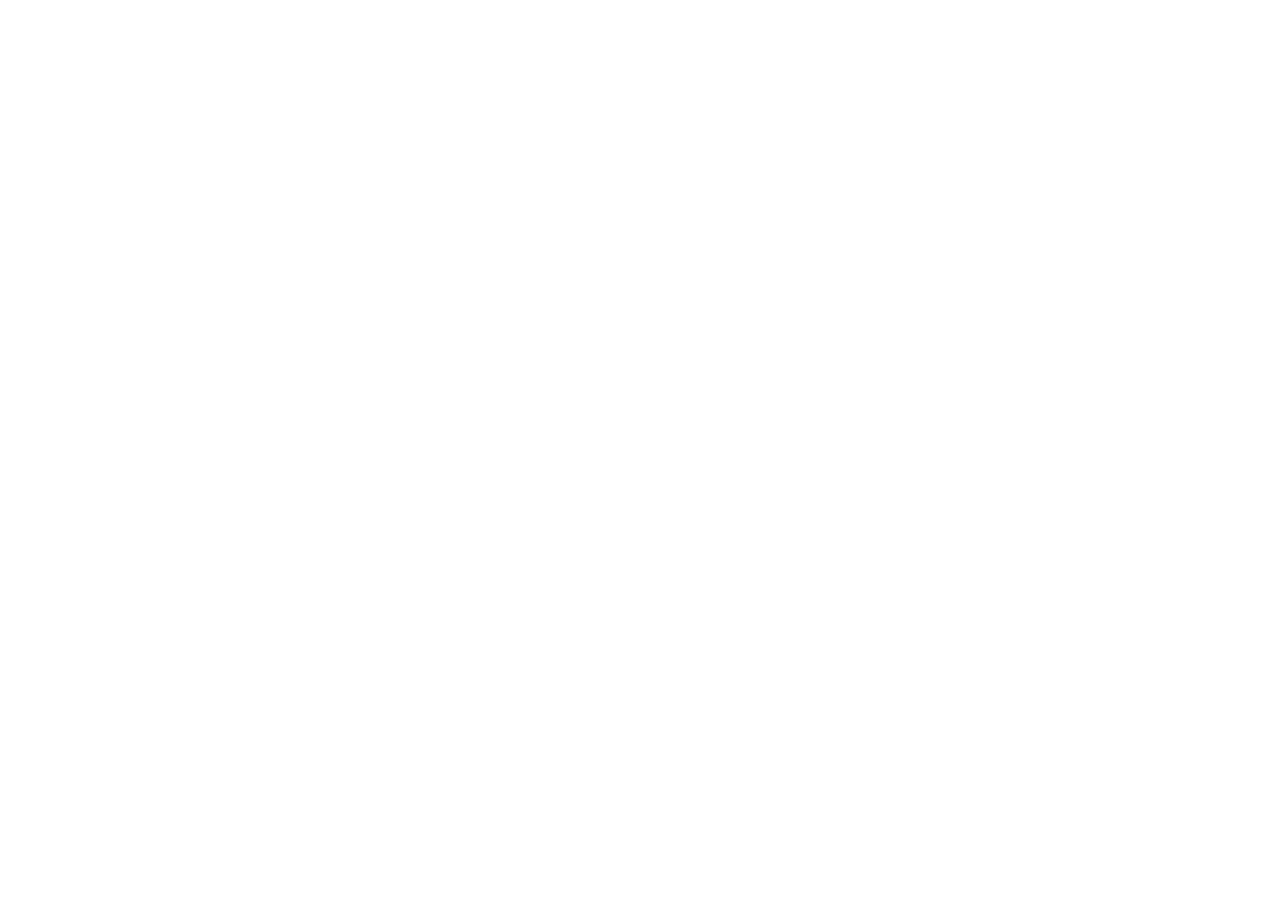
==== index.html @ 7045dc9d "Add files via upload" ====
<!DOCTYPE html>
<html xmlns="http://www.w3.org/1999/xhtml">
<head>
    <title>YandexMaps</title>
    <meta http-equiv="Content-Type" content="text/html; charset=utf-8" />
    <script src="https://api-maps.yandex.ru/2.1/?lang=ru_RU" type="text/javascript">
    </script>
    <script type="text/javascript">
        ymaps.ready(init);
        var myMap;           // myPlacemark;

        function init(){ 
            myMap = new ymaps.Map("map", {
                center: [55.76, 37.64],
                zoom: 7
            }); 
            
        }
    </script>
</head>

<body>
    <div id="map" style="width: 100%; height: 100%"></div>
</body>

</html>
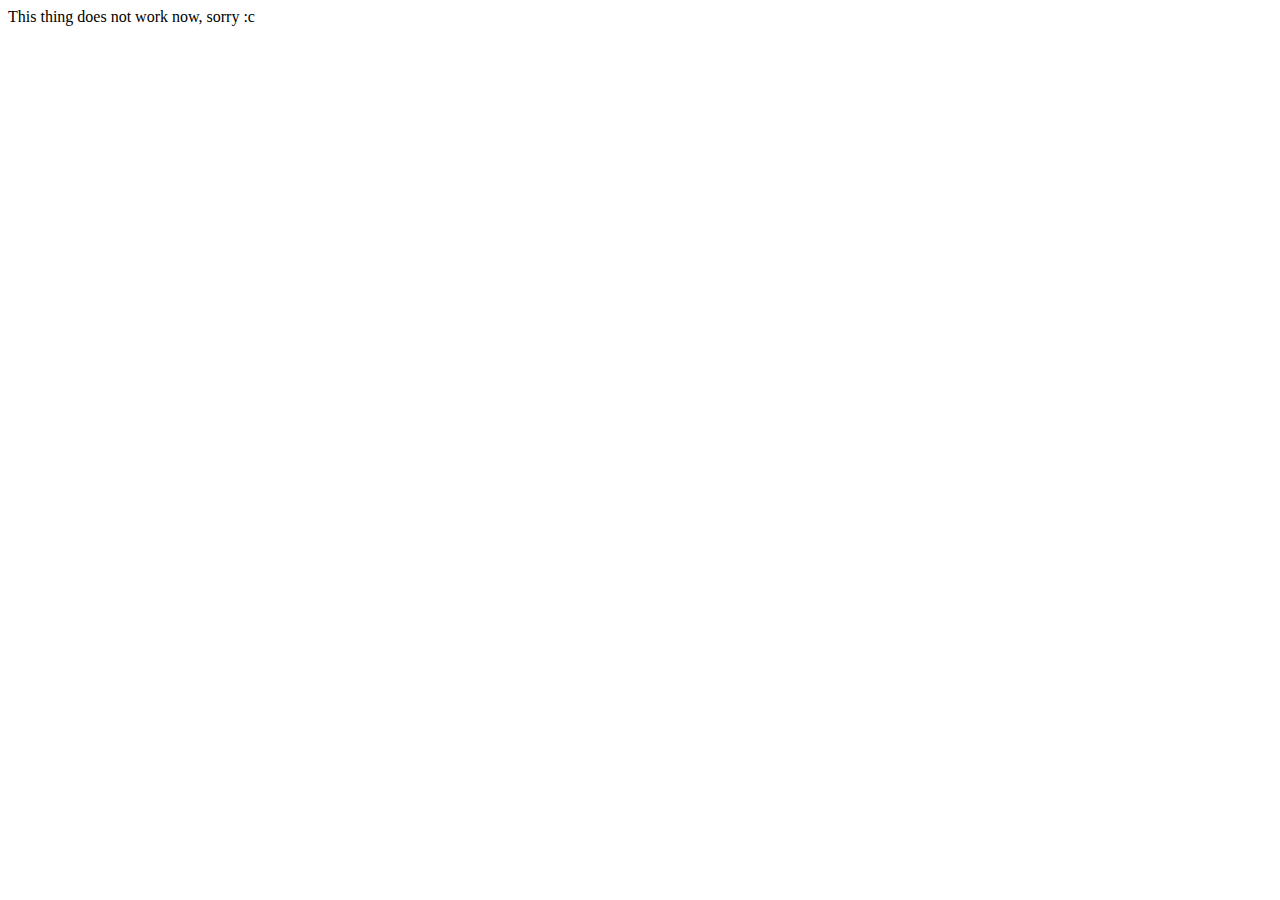
==== commit 3b2144b8: "Update index.html" ====
--- a/index.html
+++ b/index.html
@@ -20,7 +20,8 @@
 </head>
 
 <body>
+    This thing does not work now, sorry :c
     <div id="map" style="width: 100%; height: 100%"></div>
 </body>
 
-</html>+</html>
